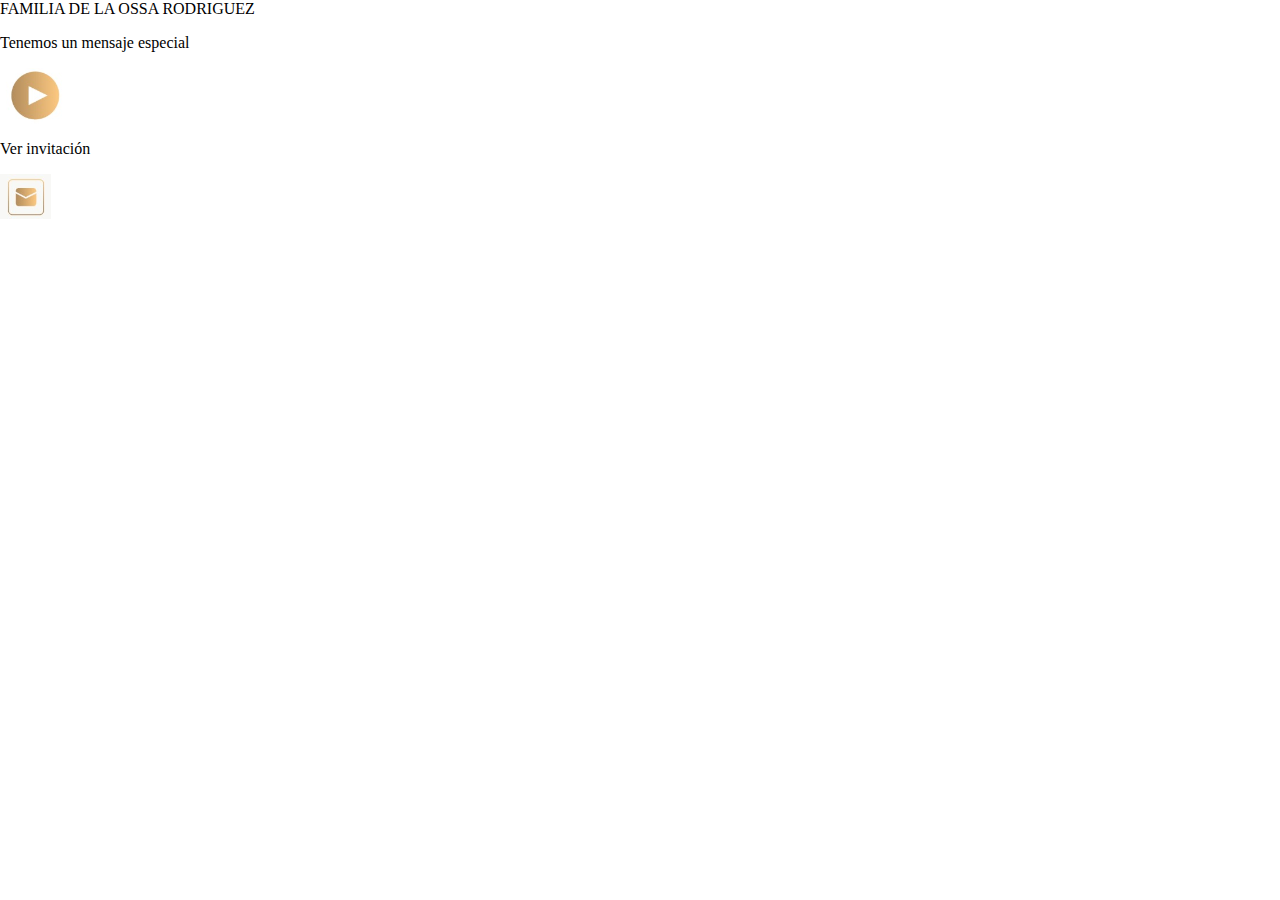
==== second_card.html @ 8af00f4f "first" ====
<html lang="en">
<head>
 <meta charset="UTF-8">
 <meta http-equiv="X-UA-Compatible" content="IE=edge">
 <link rel="stylesheet" href="./css/style.css" >
 <meta name="viewport" content="width=device-width, initial-scale=1.0">
 <title>Weeding</title>
</head>
<body>
 <div class="car_container">
  <div class="second_card_content">
   <div class="text_msg_container">
    <p>FAMILIA DE LA OSSA RODRIGUEZ</p>
    <p>Tenemos un mensaje especial</p>
   </div>
   <div class="video_container">
    <div class="video_back">
     <img src="./assets/play.png" alt="play">
    </div>

   </div>
   <div class="go_to_invitation">
    <div class="text_icon_container">
     <p>Ver invitación</p>
     <img src="./assets/invitation.png" alt="inv">
    </div>
   </div>
  </div>
 </div>
</body>
</html>
---- css/style.css ----
body {
 width: 100%;
 height: 100%;
 margin: 0;
 padding: 0;
}

@media (max-width: 600px) {

 /*  Main container for all views */
 .car_container {
  width: 100%;
  height: 100vh;
  display: flex;
  flex-direction: column;
  justify-content: center;
  align-items: center;
  background: url('../assets/card.png') center center fixed;
  -webkit-background-size: cover;
  -moz-background-size: cover;
  -o-background-size: cover;
  background-size: cover;
 }

 /* styles for index */

 .container_input_msg {
  width: 60%;
  height: 100px;
  display: flex;
  flex-direction: column;
  justify-content: center;
  align-items: center;
 }

 .container_code_input {
  width: 100%;
  height: 100px;
  display: flex;
  justify-content: center;
  align-items: center;
 }

 

 .container_input {
  width: 80%;
  border-right: solid 3px oldlace;
 }

 .input_code {
  width: 100%;
  height: 40px;
  background-image: linear-gradient(#B38D5D, #FDC891);
  outline: none;
  border: 0;
  border-radius: 5px 0px 0px 5px;
  padding: 5px 5px 5px 90px;
 }

 .btn_send {
  width: 20%;
  height: 40px;
  background-image: linear-gradient(#B38D5D, #FDC891);
  border-radius: 0px 5px 5px 0px;
 }

 .send_link > img {
  width: 25px;
 }

 .send_link {
  width: 100%;
  height: 100%;
  display: flex;
  align-items: center;
  justify-content: center;
 }

 /* style for second_card */
 .second_card_content {
  width: 80%;
  height: 390px;
  display: flex;
  flex-direction: column;
  align-items: center;
  justify-content: center;
 }

 .text_msg_container {
  width: 70%;
  text-align: start;
  margin-top: 20px;
  margin-left: 20px;
 }

 .video_container {
  width: 80%;
  display: flex;
  justify-content: center;
  align-items: center;
  padding: 10px;
  margin-bottom: 20px;
 }

 .video_back {
  width: 90%;
  height: 150px;
  display: flex;
  justify-content: center;
  align-items: center;
  background: #FFFF;
  border-radius: 7px;
  box-shadow: 2px 2px 5px 1px rgba(0, 0, 0, 0.25);

 }

 .go_to_invitation {
  width: 100%;
  display: flex;
  justify-content: flex-end;
 }

 .text_icon_container {
  width: 150px;
  height: 40px;
  display: flex;
  justify-content: space-between;
  align-items: center;
  margin-top: 0px;
  margin-right: 5px;
 }

}
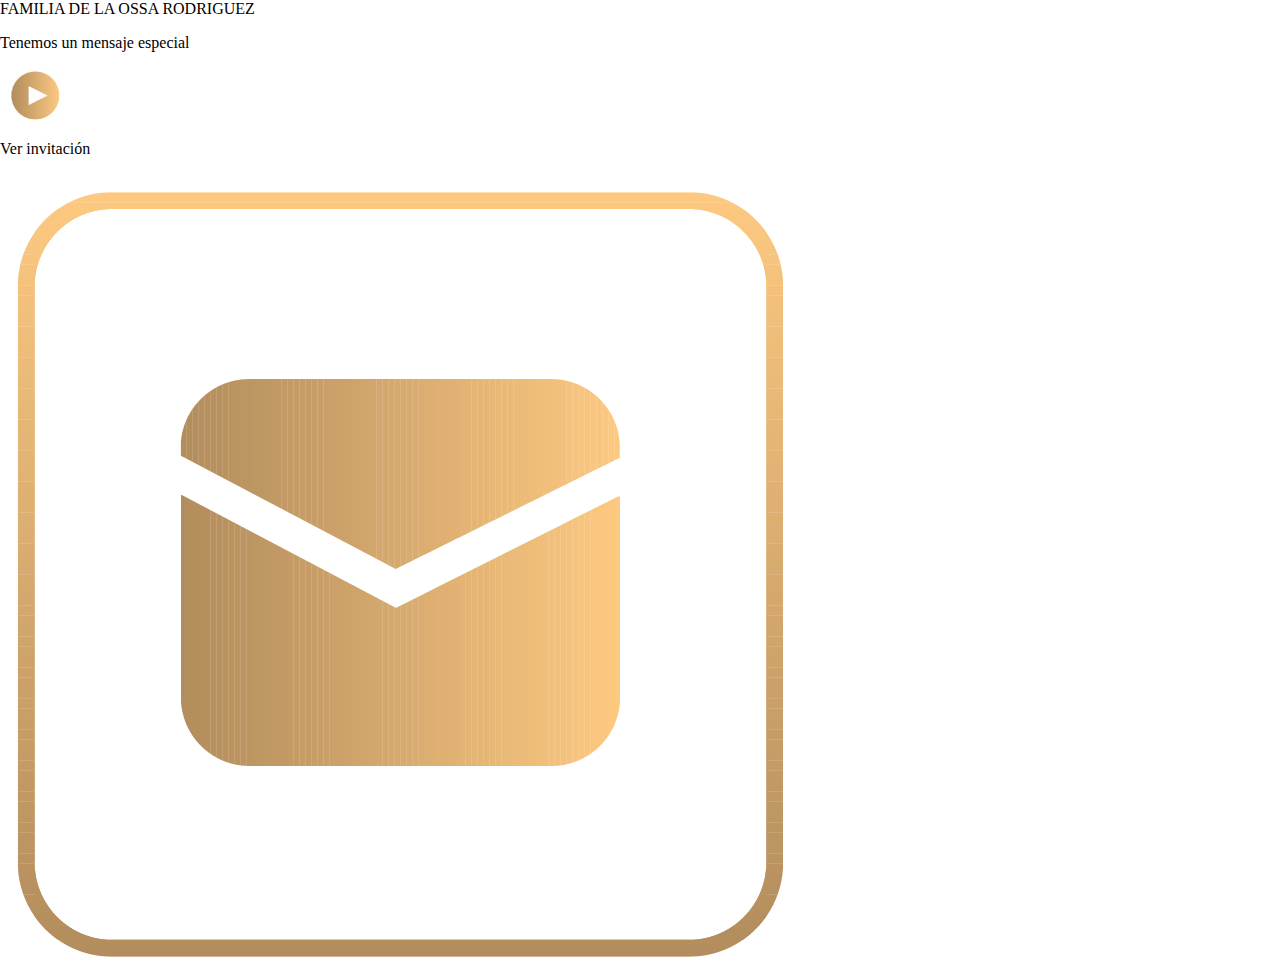
==== commit 2506e240: "data added" ====
--- a/second_card.html
+++ b/second_card.html
@@ -10,7 +10,7 @@
  <div class="car_container">
   <div class="second_card_content">
    <div class="text_msg_container">
-    <p>FAMILIA DE LA OSSA RODRIGUEZ</p>
+    <p id="group_name">FAMILIA DE LA OSSA RODRIGUEZ</p>
     <p>Tenemos un mensaje especial</p>
    </div>
    <div class="video_container">
@@ -27,5 +27,6 @@
    </div>
   </div>
  </div>
+ <script src="./js/group.js" ></script>
 </body>
 </html>--- a/css/style.css
+++ b/css/style.css
@@ -122,13 +122,17 @@
  }
 
  .text_icon_container {
-  width: 150px;
+  width: 130px;
   height: 40px;
   display: flex;
   justify-content: space-between;
   align-items: center;
   margin-top: 0px;
-  margin-right: 5px;
+  margin-right: 15px;
+ }
+
+ .text_icon_container > img {
+  width: 35px;
  }
 
 }